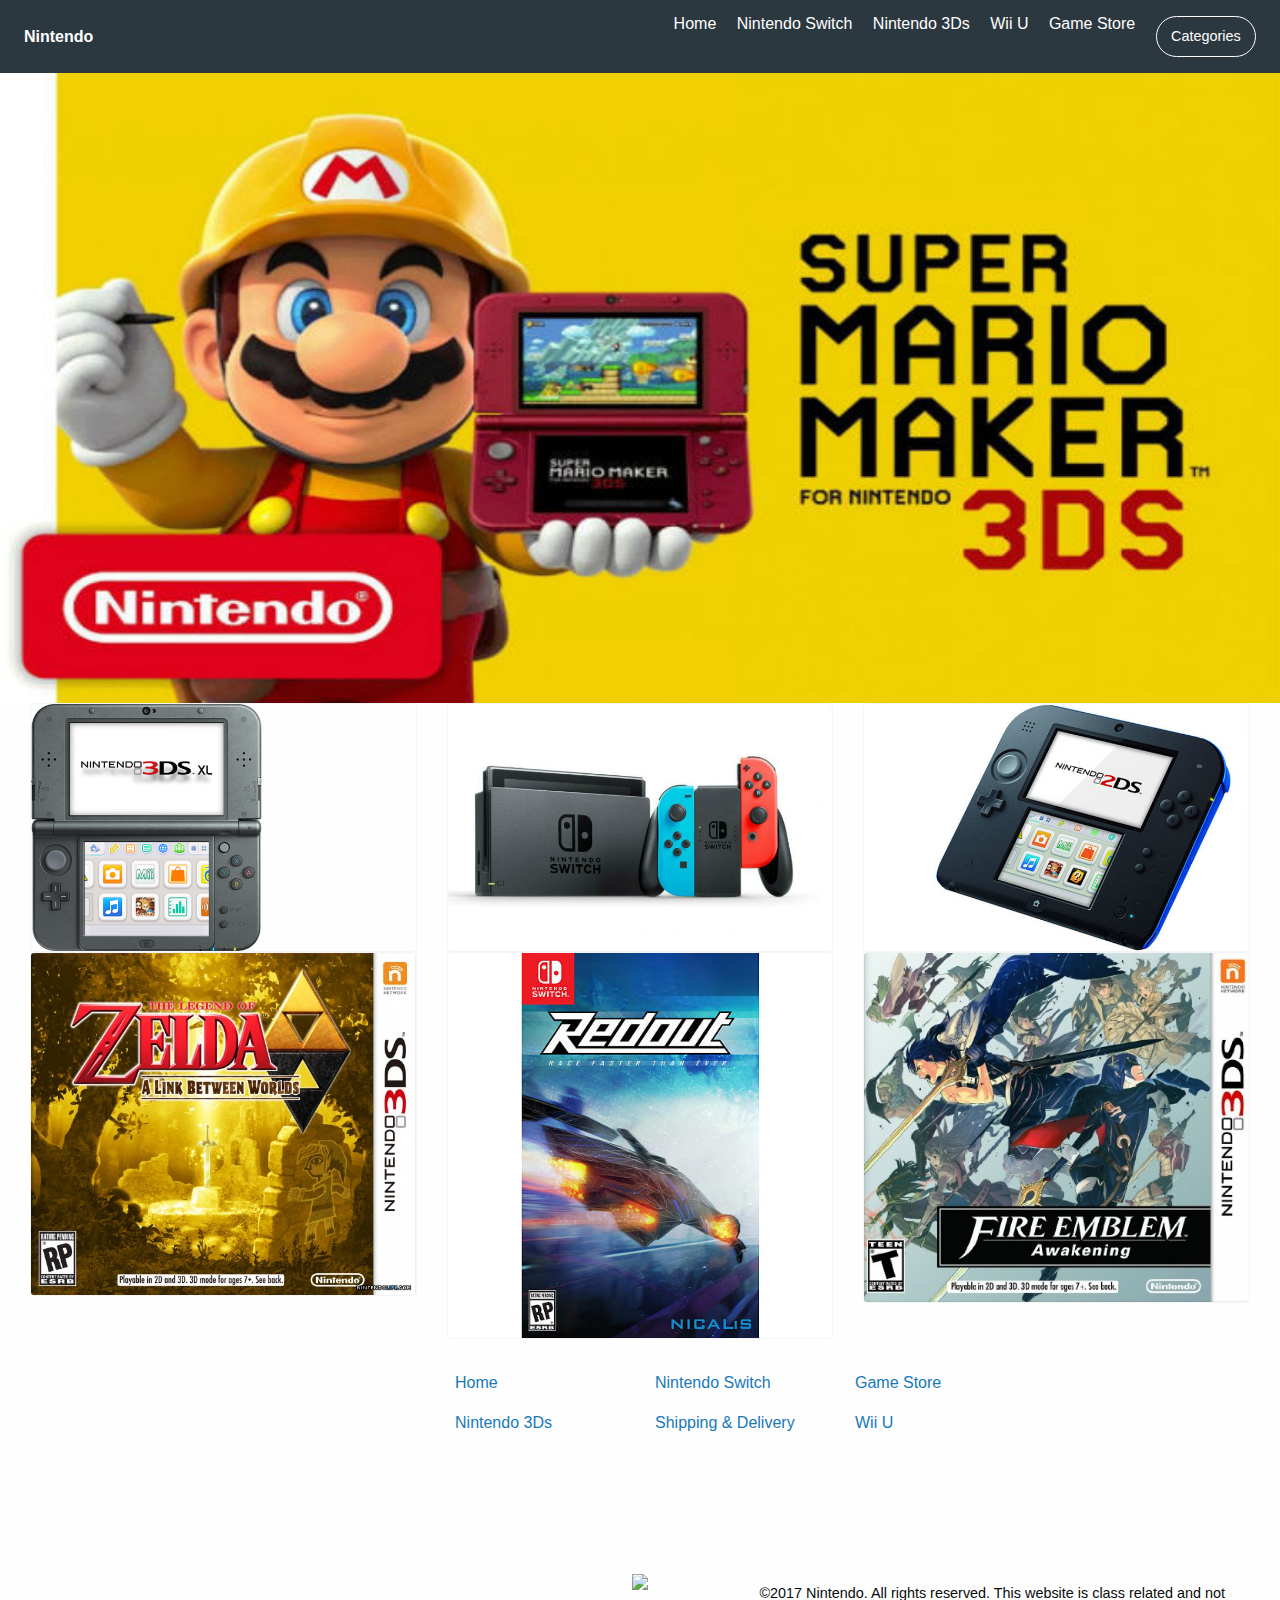
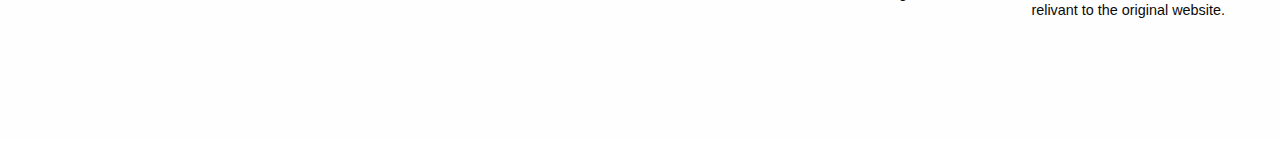
==== final project sean/g-store/index.html @ 3d9fe765 "took long" ====
<!doctype html>
<html class="no-js" lang="en" dir="ltr">
  <head>
    <meta charset="utf-8">
    <meta http-equiv="x-ua-compatible" content="ie=edge">
    <meta name="viewport" content="width=device-width, initial-scale=1.0">
    <title>Game Store</title>
    <link rel="stylesheet" href="../css/foundation.css">
    <link rel="stylesheet" href="css/app.css">
    <link rel="stylesheet" href="../css/nav.css">
    <link rel="stylesheet" href="css/hero.css">
    <link rel="stylesheet" href="css/content.css">
    <link rel="stylesheet" href="../css/footer.css">
  </head>
  <body>

    <!-- Begin Nav -->
<nav class="top-bar topbar-responsive">
  <div class="top-bar-title">
    <span data-responsive-toggle="topbar-responsive" data-hide-for="medium">
      <button class="menu-icon" type="button" data-toggle></button>
    </span>
    <a class="topbar-responsive-logo" href="#"><strong>Nintendo</strong></a>
  </div>
  <div id="topbar-responsive" class="topbar-responsive-links">
    <div class="top-bar-right">
      <ul class="menu simple vertical medium-horizontal">
        <li><a href="../index.html">Home</a></li>
        <li><a href="../n-switch/index.html">Nintendo Switch</a></li>
        <li><a href="../n-3ds/index.html">Nintendo 3Ds</a></li>
        <li><a href="../wii-u/index.html">Wii U</a></li>
        <li><a href="../g-store/index.html">Game Store</a></li>

        <li>
          <button type="button" class="button hollow topbar-responsive-button">Categories</button>
        </li>
      </ul>
    </div>
  </div>
</nav>


<!-- End Nav -->
    <!-- Begin Hero -->
    <div class="fullscreen-image-slider">
      <div class="orbit" role="region" aria-label="FullScreen Pictures" data-orbit>
        <ul class="orbit-container">
          <button class="orbit-previous">
            <span class="show-for-sr">Previous Slide</span>
            <span class="nav fa fa-chevron-left fa-3x"></span>
          </button>
          <button class="orbit-next">
            <span class="show-for-sr">Next Slide</span>
            <span class="nav fa fa-chevron-right fa-3x"></span>
          </button>
          <li class="is-active orbit-slide">
            <img class="orbit-image" src="../images\3.jpg" alt="Space">
            <figcaption class="orbit-caption">
              <h1> <br></h1>
            </figcaption>
          </li>
          <li class="orbit-slide">
            <img class="orbit-image" src="../images\2.png" alt="Space">
            <figcaption class="orbit-caption">
              <h1><br></h1>
            </figcaption>
          </li>
          <li class="orbit-slide">
            <img class="orbit-image" src="../images\4.jpg" alt="Space">
            <figcaption class="orbit-caption">
              <h1><br></h1>
            </figcaption>
          </li>
        </ul>
      </div>
    </div>
    <!-- End   Hero -->

    <!-- Begin Content -->
    <div class="column">
    <div class="small-4 columns">

      <div class="image-wrapper overlay-fade-in">

        <img src="../images\6.png" />

        <div class="image-overlay-content">
          <h2>3Ds XL</h2>
          <p class="price">$199.99</p>
          <a href="https://www.playstation.com/en-us/games/horizon-zero-dawn-ps4/" class="button">Add to Cart</a>
        </div>
      </div>

    </div>
    <div class="small-4 columns">

      <div class="image-wrapper overlay-slide-in-left">

        <img src="../images\5.jpg" />

        <div class="image-overlay-content">
          <h2>Nintendo Switch</h2>
          <p class="price">$509.99</p>
          <a href="https://www.youtube.com/watch?v=-vl3-_EofIM" class="button">Add to Cart</a>
        </div>

      </div>

    </div>
    <div class="small-4 columns">

      <div class="image-wrapper overlay-fade-in-new-background">

        <img src="../images\7.jpg" />

        <div class="image-overlay-content">
          <h2>2Ds <br></h2>
          <p class="price">$79.99</p>
          <a href="http://www.bestbuy.com/site/video-games/playstation-4-ps4/pcmcat295700050012.c?id=pcmcat295700050012" class="button">Add to Cart</a>
        </div>

      </div>

    </div>

    </div>
    <!-- End   Content -->


    <!-- Begin Content1 -->
    <div class="column">
    <div class="small-4 columns">

      <div class="image-wrapper overlay-fade-in">

        <img src="../images\8.jpg" />

        <div class="image-overlay-content">
          <h2>Zelda A Link Between Worlds</h2>
          <p class="price">$49.99</p>
          <a href="https://www.playstation.com/en-us/games/horizon-zero-dawn-ps4/" class="button">Add to Cart</a>
        </div>
      </div>

    </div>
    <div class="small-4 columns">

      <div class="image-wrapper overlay-slide-in-left">

        <img src="../images\9.jpg" />

        <div class="image-overlay-content">
          <h2>Redout</h2>
          <p class="price">$39.99</p>
          <a href="https://www.youtube.com/watch?v=-vl3-_EofIM" class="button">Add to Cart</a>
        </div>

      </div>

    </div>
    <div class="small-4 columns">

      <div class="image-wrapper overlay-fade-in-new-background">

        <img src="../images\10.jpg" />

        <div class="image-overlay-content">
          <h2>Fire Emblem Awaken<br></h2>
          <p class="price">$49.99</p>
          <a href="http://www.bestbuy.com/site/video-games/playstation-4-ps4/pcmcat295700050012.c?id=pcmcat295700050012" class="button">Add to Cart</a>
        </div>

      </div>

    </div>

    </div>
    <!-- End   Content1 -->


    <!-- Begin Footer -->
    <div class="ecommerce-footer">
     <div class="ecommerce-footer-links row">
       <div class="small-12 medium-12 large-6 columns">
         <div class="row ecommerce-footer-links-block">
           <div class="small-4 medium-4 large-4 columns">
             <h5></h5>
             <ul class="menu vertical">
               <li><a href="#"></a></li>
               <li><a href="#"></a></li>
               <li><a href="#"></a></li>
               <li><a href="#"></a></li>
               <li><a href="#"></a></li>
             </ul>
           </div>
           <div class="small-4 medium-4 large-4 columns more-categories">
             <ul class="menu vertical">
               <li><a href="#"></a></li>
               <li><a href="#"></a></li>
               <li><a href="#"></a></li>
               <li><a href="#"></a></li>
               <li><a href="#"></a></li>
             </ul>
           </div>
           <div class="small-4 medium-4 large-4 columns">
             <h5></h5>
             <ul class="menu vertical">
               <li><a href="#"></a></li>
                <li><a href="../index.html">Home</a></li>
               <li><a href="../n-3ds/index.html">  Nintendo 3Ds</a></li>

             </ul>
           </div>
         </div>

       </div>
       <div class="small-12 medium-12 large-6 columns">
        <div class="row">
          <div class="small-4 medium-4 large-4 columns">
           <h5></h5>
           <ul class="menu vertical">
             <li><a href="#"></a></li>
             <li><a href="../n-switch/index.html">Nintendo Switch</a></li>
             <li><a href="#">Shipping &amp; Delivery</a></li>
             <li><a href="#"></a></li>
           </ul>
         </div>
         <div class="small-4 medium-4 large-4 columns">
           <h5></h5>
           <ul class="menu vertical">
              <li><a href="#"></a></li>
             <li><a href="../g-store/index.html">Game Store</a></li>
                  <li><a href="wii-u/index.html">Wii U</a></li>

           </ul>
         </div>
         <div class="small-4 medium-4 large-4 columns">
           <h5></h5>
           <ul class="menu vertical">
             <li><a href="#"></a></li>




           </ul>
         </div>
        </div>
       </div>
     </div>
     <div class="ecommerce-footer-bottom-bar row">
       <div class="small-12 medium-5 columns">
         <ul class="bottom-links">
           <li><a href="#"></a></li>
           <li><a href="#"> </a></li>
         </ul>
       </div>
       <div class="small-12 medium-2 columns ecommerce-footer-logomark">
         <img src="images\11.jpg"/>
       </div>
       <div class="small-12 medium-5 columns">
         <div class="bottom-copyright">
           <span>©2017 Nintendo. All rights reserved. This website is class related and not relivant to the original website. </span>
         </div>
       </div>
     </div>
   </div>



    <!-- End Footer -->

    <script src="../js/vendor/jquery.js"></script>
    <script src="../js/vendor/what-input.js"></script>
    <script src="../js/vendor/foundation.js"></script>
    <script src="../js/app.js"></script>
  </body>
</html>
---- final project sean/css/nav.css ----
.topbar-responsive {
  background: #2c3840;
  padding: 1rem 1.5rem;
}

.topbar-responsive .topbar-responsive-logo {
  color: #fefefe;
  vertical-align: middle;
}

.topbar-responsive .menu {
  background: #2c3840;
}

.topbar-responsive .menu li:last-of-type {
  margin-right: 0;
}

.topbar-responsive .menu a {
  color: #fefefe;
  transition: color 0.15s ease-in;
}

.topbar-responsive .menu a:hover {
  color: #c6d1d8;
}

@media screen and (max-width: 39.9375em) {
  .topbar-responsive .menu a {
    padding: 0.875rem 0;
  }
}

.topbar-responsive .menu .topbar-responsive-button {
  color: #fefefe;
  border-color: #fefefe;
  border-radius: 5000px;
  transition: color 0.15s ease-in, border-color 0.15s ease-in;
}

.topbar-responsive .menu .topbar-responsive-button:hover {
  color: #c6d1d8;
  border-color: #c6d1d8;
}

@media screen and (max-width: 39.9375em) {
  .topbar-responsive .menu .topbar-responsive-button {
    width: 100%;
    margin: 0.875rem 0;
  }
}

@media screen and (max-width: 39.9375em) {
  .topbar-responsive {
    padding: 0.75rem;
  }
  .topbar-responsive .top-bar-title {
    position: relative;
    width: 100%;
  }
  .topbar-responsive .top-bar-title span {
    position: absolute;
    right: 0;
    border: 1px solid #fefefe;
    border-radius: 5px;
    padding: 0.25rem 0.45rem;
    top: 50%;
    -webkit-transform: translateY(-50%);
    -ms-transform: translateY(-50%);
    transform: translateY(-50%);
  }
  .topbar-responsive .top-bar-title span .menu-icon {
    margin-bottom: 4px;
  }
}

@-webkit-keyframes fadeIn {
  from {
    opacity: 0;
  }
  to {
    opacity: 1;
  }
}

@keyframes fadeIn {
  from {
    opacity: 0;
  }
  to {
    opacity: 1;
  }
}

@-webkit-keyframes slideDown {
  0% {
    -webkit-transform: translateY(-100%);
    transform: translateY(-100%);
  }
  100% {
    -webkit-transform: translateY(0%);
    transform: translateY(0%);
  }
}

@keyframes slideDown {
  0% {
    -webkit-transform: translateY(-100%);
    transform: translateY(-100%);
  }
  100% {
    -webkit-transform: translateY(0%);
    transform: translateY(0%);
  }
}

@media screen and (max-width: 39.9375em) {
  .topbar-responsive-links {
    -webkit-animation-fill-mode: both;
    animation-fill-mode: both;
    -webkit-animation-duration: 0.5s;
    animation-duration: 0.5s;
    width: 100%;
    -webkit-animation: fadeIn 1s ease-in;
    animation: fadeIn 1s ease-in;
  }
}
---- final project sean/g-store/css/hero.css ----
.fullscreen-image-slider .orbit-image {
  width: 800%;
  height: 70vh;
}

.fullscreen-image-slider .orbit-caption {
  bottom: 50%;
  -webkit-transform: translateY(50%);
      -ms-transform: translateY(50%);
          transform: translateY(50%);
  background: none;
  text-align: center;
  color: white;
  font-weight: bold;
}
---- final project sean/g-store/css/content.css ----
.image-wrapper {
  width: 100%;
  height: 100%;
  border: 1px solid rgba(0, 0, 0, 0.04);
  overflow: hidden;
  position: relative;
  text-align: center;
  border-radius: 4px; }

  .image-overlay-content {
    width: 100%;
    height: 100%;
    position: absolute;
    overflow: hidden;
    top: 0;
    left: 0; }

    .overlay-fade-in p {
      letter-spacing: 0.15em;
      color: #f4f4f4;
      font-size: 28px;
      opacity: 0;
      transition: all 0.2s linear; }
      .overlay-fade-in img {
        transition: all 0.2s linear; }
        .overlay-fade-in .image-overlay-content {
          opacity: 0;
          background-color: rgba(0, 0, 0, 0.4);
          transition: all 0.4s ease-in-out; }
          .overlay-fade-in h2 {
            color: #f2f2f2;
            font-size: 1.8rem;
            margin-top: 40%;
            opacity: 0;
            transition: all 0.2s ease-in-out;
            background: rgba(0, 0, 0, 0.7); }
            .overlay-fade-in .button {
              display: inline-block;
              text-decoration: none;
              padding: 7px 14px;
              background: #FFF;
              color: #222;
              text-transform: uppercase;
              box-shadow: 0 0 1px #000;
              position: relative;
              border: 1px solid #999;
              opacity: 0;
              transition: all 0.2s ease-in-out; }
              .overlay-fade-in .button:hover {
                box-shadow: 0 0 5px #000; }
                .overlay-fade-in:hover img {
                  transform: scale(1.2); }
                  .overlay-fade-in:hover .image-overlay-content {
                    opacity: 1; }
                    .overlay-fade-in:hover h2, .overlay-fade-in p, .overlay-fade-in .button {
                      opacity: 1; }
                      .overlay-fade-in:hover p {
                        transition-delay: 0.1s; }
                        .overlay-fade-in:hover .button {
                          transition-delay: 0.2s; }

                          .overlay-slide-in-left img {
                            transition: all 0.3s ease-in-out; }
                            .overlay-slide-in-left .image-overlay-content {
                              background-image: url();
                              background-color: rgba(0, 0, 0, 0.3);
                              transform: translateX(-110%);
                              opacity: 1;
                              transition: all 0.4s ease-in-out;
                              box-shadow: 0 0 7px #ccc; }
                              .overlay-slide-in-left h2 {
                                font-size: 1.8rem;
                                background: rgba(255, 255, 255, 0.7);
                                margin-top: 40%;
                                color: #000;
                                box-shadow: 0px 1px 1px rgba(0, 0, 0, 0.1); }
                                .overlay-slide-in-left p {
                                  opacity: 0;
                                  color: #333;
                                  transition: all 0.2s linear; }
                                  .overlay-slide-in-left .button {
                                    display: inline-block;
                                    text-decoration: none;
                                    padding: 7px 14px;
                                    background: #000;
                                    color: #fff;
                                    text-transform: uppercase;
                                    box-shadow: 0 0 1px #000;
                                    position: relative;
                                    border-radius: 7px; }
                                    .overlay-slide-in-left .button:hover {
                                      background-color: #444; }
                                      .overlay-slide-in-left:hover .image-overlay-content {
                                        transform: translateX(0px); }
                                        .overlay-slide-in-left:hover img {
                                          transform: translateX(80%);
                                          transition-delay: 0.1s; }
                                          .overlay-slide-in-left:hover p {
                                            opacity: 1;
                                            transition-delay: 0.4s; }

                                            .overlay-fade-in-new-background .button {
                                              display: inline-block;
                                              text-decoration: none;
                                              padding: 7px 14px;
                                              background: #000;
                                              color: white;
                                              text-transform: uppercase;
                                              border-radius: 5px;
                                              box-shadow: 0 0 1px #000;
                                              position: relative;
                                              opacity: 0;
                                              transition: all 0.2s ease-in-out; }
                                              .overlay-fade-in-new-background .button:hover {
                                                box-shadow: 0 0 5px #fff;
                                                background-color: #222; }
                                                .overlay-fade-in-new-background p {
                                                  font-size: 28px; }
                                                  .overlay-fade-in-new-background .image-overlay-content {
                                                    opacity: 0;
                                                    background-image: url();
                                                    background-color: rgba(255, 255, 255, 0.5);
                                                    transition: all 0.4s ease-in-out; }
                                                    .overlay-fade-in-new-background h2 {
                                                      color: white;
                                                      font-size: 1.6rem;
                                                      margin-top: 30%;
                                                      opacity: 0;
                                                      transition: all 0.2s ease-in-out; }
                                                      .overlay-fade-in-new-background p {
                                                        opacity: 0;
                                                        transition: all 0.2s linear; }
                                                        .overlay-fade-in-new-background img {
                                                          transition: all 0.2s ease-in-out; }
                                                          .overlay-fade-in-new-background:hover img {
                                                            filter: url("data:image/svg+xml;utf8,<svg xmlns='http://www.w3.org/2000/svg'><filter id='grayscale'><feColorMatrix type='matrix' values='0.3333 0.3333 0.3333 0 0 0.3333 0.3333 0.3333 0 0 0.3333 0.3333 0.3333 0 0 0 0 0 1 0'/></filter></svg>#grayscale");
                                                            filter: gray;
                                                            -webkit-filter: grayscale(100%);
                                                            transform: scale(1.5); }
                                                            .overlay-fade-in-new-background:hover .image-overlay-content {
                                                              opacity: 1; }
                                                              .overlay-fade-in-new-background:hover h2, .overlay-fade-in-new-background p, .overlay-fade-in-new-background .button {
                                                                opacity: 1; }
                                                                .overlay-fade-in-new-background:hover p {
                                                                  transition-delay: 0.1s; }
                                                                  .overlay-fade-in-new-background:hover .button {
                                                                    transition-delay: 0.2s; }
---- final project sean/css/footer.css ----
.ecommerce-footer {
  background-color: $white;
  padding: 70px 20px 40px 20px;
}

.ecommerce-footer-links {

  h5 {
    color: $black;
    font-size: 1.2rem;
    font-weight: 600;
  }

  .menu > li > a {
    line-height: 1.5em;
    padding: 0.5rem 0rem;
  }

  a {
    color: lighten($black, 40%);
    font-size: 1rem;
    transition: all 0.5s ease;
  }

  a:hover {
    color: $black;
    transition: all 0.5s ease;
  }

  .more-categories {
    margin-top: auto: 2rem;

    @include breakpoint(small down) {
      margin-top: 2rem;
    }
  }

  .ecommerce-footer-links-block {

    @include breakpoint(medium down) {
      margin-bottom: 3rem;
    }
  }
}

.ecommerce-footer-bottom-bar {
  border-top: 20px solid $light-gray;
  margin-top: 80px;
  padding-bottom: 80px;
  padding-top: 30px;

  .menu > li > a {
    line-height: 1.2em;
    padding: 10px 0;
  }

  a {
    color: $dark-gray;
    font-size: 0.9rem;
    transition: all 0.5s ease;
  }

  a:hover {
    color: $black;
    transition: all 0.5s ease;
  }

  ul {
    @include breakpoint(small down) {
      text-align: center;
    }
  }

  li {
    display: inline;
  }

  .bottom-links {
    margin-top: 0.65rem;
    margin-left: 0;
  }

  .bottom-links li {
    padding-right: 2rem;

    @include breakpoint(small down) {
      text-align: center;
    }
  }

  .ecommerce-footer-logomark {
    text-align: center;

    @include breakpoint(small down) {
      padding-top: 1rem;
      margin-bottom: 1rem;
    }
  }

  .bottom-copyright {
    color: $dark-gray;
    font-size: 0.9rem;
    line-height: 1.2em;
    padding-top: 1rem;
    text-align: right;

    @include breakpoint(small down) {
      text-align: center;
    }
  }
}
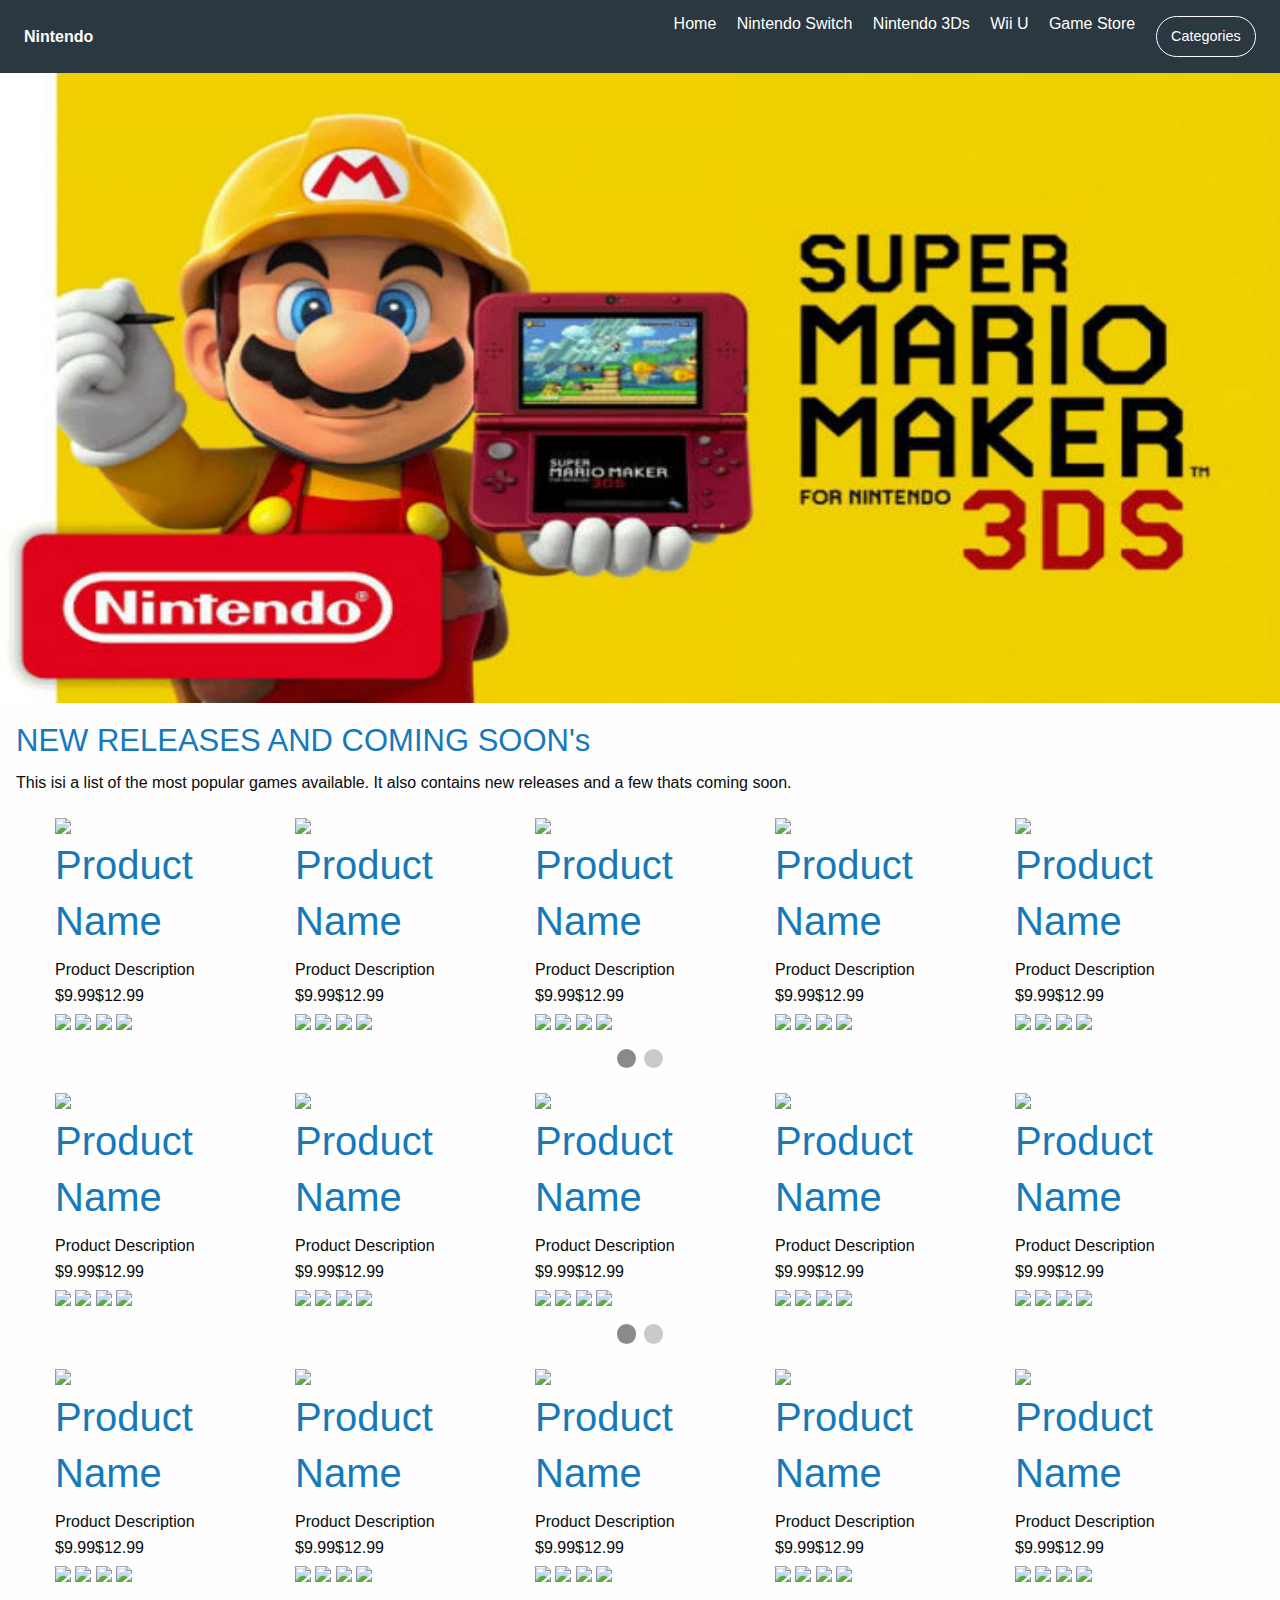
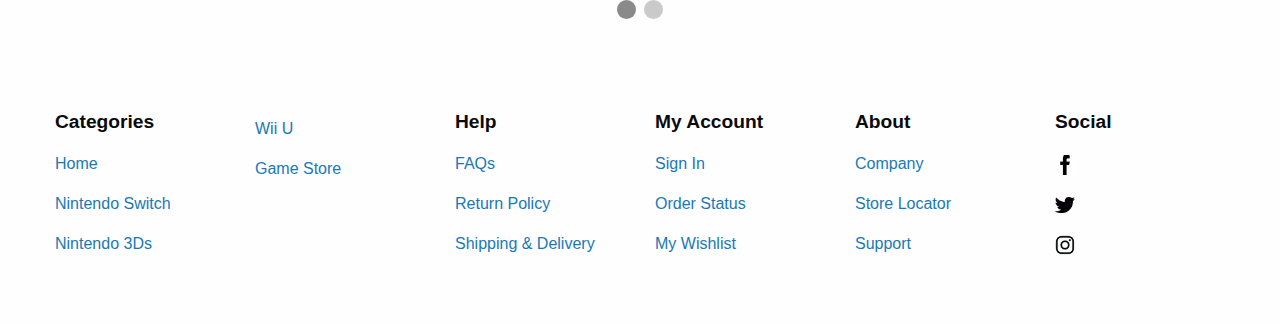
==== commit 8416c632: "took extra long" ====
--- a/final project sean/g-store/index.html
+++ b/final project sean/g-store/index.html
@@ -4,7 +4,7 @@
     <meta charset="utf-8">
     <meta http-equiv="x-ua-compatible" content="ie=edge">
     <meta name="viewport" content="width=device-width, initial-scale=1.0">
-    <title>Game Store</title>
+    <title>Wii U</title>
     <link rel="stylesheet" href="../css/foundation.css">
     <link rel="stylesheet" href="css/app.css">
     <link rel="stylesheet" href="../css/nav.css">
@@ -76,198 +76,644 @@
     </div>
     <!-- End   Hero -->
 
+  </div>
+   <div class="card-section">
+     <a href="#"><h3 class="card-product-name">NEW RELEASES AND COMING SOON's</h3></a>
+     <h5 class="card-product-price"></h5>
+     <p class="card-product-description">This isi a list of the most popular games available. It also contains new releases and a few thats coming soon. </p>
+   </div>
+
+
+
+<!-- Begin Content0 -->
+   <div class="ecommerce-product-slider orbit" role="region" aria-label="Favorite Space Pictures" data-orbit>
+     <ul class="orbit-container">
+       <button class="orbit-previous"><span class="show-for-sr">Previous Slide</span>&#9664;&#xFE0E;</button>
+       <button class="orbit-next"><span class="show-for-sr">Next Slide</span>&#9654;&#xFE0E;</button>
+       <li class="is-active orbit-slide">
+         <div class="row small-up-2 medium-up-4 large-up-5 align-center">
+           <div class="column">
+             <div class="product-card">
+               <div class="product-card-thumbnail">
+                 <a href="https://www.playstation.com/en-us/games/horizon-zero-dawn-ps4/"><img src="images\44.jpg"/></a>
+               </div>
+               <h2 class="product-card-title"><a href="#">Product Name</a></h2>
+               <span class="product-card-desc">Product Description</span>
+               <span class="product-card-price">$9.99</span><span class="product-card-sale">$12.99</span>
+               <div class="product-card-colors">
+                 <button href="#" class="product-card-color-option"><img src="http://placehold.it/30x30"/></button>
+                 <button href="#" class="product-card-color-option"><img src="http://placehold.it/30x30"/></button>
+                 <button href="#" class="product-card-color-option"><img src="http://placehold.it/30x30"/></button>
+                 <button href="#" class="product-card-color-option"><img src="http://placehold.it/30x30"/></button>
+               </div>
+             </div>
+           </div>
+           <div class="column">
+             <div class="product-card">
+               <div class="product-card-thumbnail">
+                 <a href="#"><img src="images\45.jpg"/></a>
+               </div>
+               <h2 class="product-card-title"><a href="#">Product Name</a></h2>
+               <span class="product-card-desc">Product Description</span>
+               <span class="product-card-price">$9.99</span><span class="product-card-sale">$12.99</span>
+               <div class="product-card-colors">
+                 <button href="#" class="product-card-color-option"><img src="http://placehold.it/30x30"/></button>
+                 <button href="#" class="product-card-color-option"><img src="http://placehold.it/30x30"/></button>
+                 <button href="#" class="product-card-color-option"><img src="http://placehold.it/30x30"/></button>
+                 <button href="#" class="product-card-color-option"><img src="http://placehold.it/30x30"/></button>
+               </div>
+             </div>
+           </div>
+           <div class="column hide-for-small-only">
+             <div class="product-card">
+               <div class="product-card-thumbnail">
+                 <a href="#"><img src="images\46.jpg"/></a>
+               </div>
+               <h2 class="product-card-title"><a href="#">Product Name</a></h2>
+               <span class="product-card-desc">Product Description</span>
+               <span class="product-card-price">$9.99</span><span class="product-card-sale">$12.99</span>
+               <div class="product-card-colors">
+                 <button href="#" class="product-card-color-option"><img src="http://placehold.it/30x30"/></button>
+                 <button href="#" class="product-card-color-option"><img src="http://placehold.it/30x30"/></button>
+                 <button href="#" class="product-card-color-option"><img src="http://placehold.it/30x30"/></button>
+                 <button href="#" class="product-card-color-option"><img src="http://placehold.it/30x30"/></button>
+               </div>
+             </div>
+           </div>
+           <div class="column show-for-large">
+             <div class="product-card">
+               <div class="product-card-thumbnail">
+                 <a href="#"><img src="images\47.jpg"/></a>
+               </div>
+               <h2 class="product-card-title"><a href="#">Product Name</a></h2>
+               <span class="product-card-desc">Product Description</span>
+               <span class="product-card-price">$9.99</span><span class="product-card-sale">$12.99</span>
+               <div class="product-card-colors">
+                 <button href="#" class="product-card-color-option"><img src="http://placehold.it/30x30"/></button>
+                 <button href="#" class="product-card-color-option"><img src="http://placehold.it/30x30"/></button>
+                 <button href="#" class="product-card-color-option"><img src="http://placehold.it/30x30"/></button>
+                 <button href="#" class="product-card-color-option"><img src="http://placehold.it/30x30"/></button>
+               </div>
+             </div>
+           </div>
+           <div class="column show-for-large">
+             <div class="product-card">
+               <div class="product-card-thumbnail">
+                 <a href="#"><img src="images\48.jpg"/></a>
+               </div>
+               <h2 class="product-card-title"><a href="#">Product Name</a></h2>
+               <span class="product-card-desc">Product Description</span>
+               <span class="product-card-price">$9.99</span><span class="product-card-sale">$12.99</span>
+               <div class="product-card-colors">
+                 <button href="#" class="product-card-color-option"><img src="http://placehold.it/30x30"/></button>
+                 <button href="#" class="product-card-color-option"><img src="http://placehold.it/30x30"/></button>
+                 <button href="#" class="product-card-color-option"><img src="http://placehold.it/30x30"/></button>
+                 <button href="#" class="product-card-color-option"><img src="http://placehold.it/30x30"/></button>
+               </div>
+             </div>
+           </div>
+         </div>
+       </li>
+       <li class="is-active orbit-slide">
+         <div class="row small-up-2 medium-up-4 large-up-5 align-center">
+           <div class="column">
+             <div class="product-card">
+               <div class="product-card-thumbnail">
+                 <a href="#"><img src="images\49.jpg"/></a>
+               </div>
+               <h2 class="product-card-title"><a href="#">Product Name</a></h2>
+               <span class="product-card-desc">Product Description</span>
+               <span class="product-card-price">$9.99</span><span class="product-card-sale">$12.99</span>
+               <div class="product-card-colors">
+                 <button href="#" class="product-card-color-option"><img src="http://placehold.it/30x30"/></button>
+                 <button href="#" class="product-card-color-option"><img src="http://placehold.it/30x30"/></button>
+                 <button href="#" class="product-card-color-option"><img src="http://placehold.it/30x30"/></button>
+                 <button href="#" class="product-card-color-option"><img src="http://placehold.it/30x30"/></button>
+               </div>
+             </div>
+           </div>
+           <div class="column">
+             <div class="product-card">
+               <div class="product-card-thumbnail">
+                 <a href="#"><img src="images\50.jpg"/></a>
+               </div>
+               <h2 class="product-card-title"><a href="#">Product Name</a></h2>
+               <span class="product-card-desc">Product Description</span>
+               <span class="product-card-price">$9.99</span><span class="product-card-sale">$12.99</span>
+               <div class="product-card-colors">
+                 <button href="#" class="product-card-color-option"><img src="http://placehold.it/30x30"/></button>
+                 <button href="#" class="product-card-color-option"><img src="http://placehold.it/30x30"/></button>
+                 <button href="#" class="product-card-color-option"><img src="http://placehold.it/30x30"/></button>
+                 <button href="#" class="product-card-color-option"><img src="http://placehold.it/30x30"/></button>
+               </div>
+             </div>
+           </div>
+           <div class="column hide-for-small-only">
+             <div class="product-card">
+               <div class="product-card-thumbnail">
+                 <a href="#"><img src="images\51.jpg"/></a>
+               </div>
+               <h2 class="product-card-title"><a href="#">Product Name</a></h2>
+               <span class="product-card-desc">Product Description</span>
+               <span class="product-card-price">$9.99</span><span class="product-card-sale">$12.99</span>
+               <div class="product-card-colors">
+                 <button href="#" class="product-card-color-option"><img src="http://placehold.it/30x30"/></button>
+                 <button href="#" class="product-card-color-option"><img src="http://placehold.it/30x30"/></button>
+                 <button href="#" class="product-card-color-option"><img src="http://placehold.it/30x30"/></button>
+                 <button href="#" class="product-card-color-option"><img src="http://placehold.it/30x30"/></button>
+               </div>
+             </div>
+           </div>
+           <div class="column show-for-large">
+             <div class="product-card">
+               <div class="product-card-thumbnail">
+                 <a href="#"><img src="images\52.png"/></a>
+               </div>
+               <h2 class="product-card-title"><a href="#">Product Name</a></h2>
+               <span class="product-card-desc">Product Description</span>
+               <span class="product-card-price">$9.99</span><span class="product-card-sale">$12.99</span>
+               <div class="product-card-colors">
+                 <button href="#" class="product-card-color-option"><img src="http://placehold.it/30x30"/></button>
+                 <button href="#" class="product-card-color-option"><img src="http://placehold.it/30x30"/></button>
+                 <button href="#" class="product-card-color-option"><img src="http://placehold.it/30x30"/></button>
+                 <button href="#" class="product-card-color-option"><img src="http://placehold.it/30x30"/></button>
+               </div>
+             </div>
+           </div>
+           <div class="column show-for-large">
+             <div class="product-card">
+               <div class="product-card-thumbnail">
+                 <a href="#"><img src="images\53.jpg"/></a>
+               </div>
+               <h2 class="product-card-title"><a href="#">Product Name</a></h2>
+               <span class="product-card-desc">Product Description</span>
+               <span class="product-card-price">$9.99</span><span class="product-card-sale">$12.99</span>
+               <div class="product-card-colors">
+                 <button href="#" class="product-card-color-option"><img src="http://placehold.it/30x30"/></button>
+                 <button href="#" class="product-card-color-option"><img src="http://placehold.it/30x30"/></button>
+                 <button href="#" class="product-card-color-option"><img src="http://placehold.it/30x30"/></button>
+                 <button href="#" class="product-card-color-option"><img src="http://placehold.it/30x30"/></button>
+               </div>
+             </div>
+           </div>
+         </div>
+       </li>
+    </ul>
+     <nav class="orbit-bullets">
+       <button class="is-active" data-slide="0"><span class="show-for-sr">First slide details.</span><span class="show-for-sr">Current Slide</span></button>
+       <button data-slide="1"><span class="show-for-sr">Second slide details.</span></button>
+     </nav>
+   </div>
+   <!-- End Content0 -->
+
+
+
     <!-- Begin Content -->
-    <div class="column">
-    <div class="small-4 columns">
-
-      <div class="image-wrapper overlay-fade-in">
-
-        <img src="../images\6.png" />
-
-        <div class="image-overlay-content">
-          <h2>3Ds XL</h2>
-          <p class="price">$199.99</p>
-          <a href="https://www.playstation.com/en-us/games/horizon-zero-dawn-ps4/" class="button">Add to Cart</a>
+    <div class="ecommerce-product-slider orbit" role="region" aria-label="Favorite Space Pictures" data-orbit>
+      <ul class="orbit-container">
+        <button class="orbit-previous"><span class="show-for-sr">Previous Slide</span>&#9664;&#xFE0E;</button>
+        <button class="orbit-next"><span class="show-for-sr">Next Slide</span>&#9654;&#xFE0E;</button>
+        <li class="is-active orbit-slide">
+          <div class="row small-up-2 medium-up-4 large-up-5 align-center">
+            <div class="column">
+              <div class="product-card">
+                <div class="product-card-thumbnail">
+                  <a href="#"><img src="http://placehold.it/180x180"/></a>
+                </div>
+                <h2 class="product-card-title"><a href="#">Product Name</a></h2>
+                <span class="product-card-desc">Product Description</span>
+                <span class="product-card-price">$9.99</span><span class="product-card-sale">$12.99</span>
+                <div class="product-card-colors">
+                  <button href="#" class="product-card-color-option"><img src="http://placehold.it/30x30"/></button>
+                  <button href="#" class="product-card-color-option"><img src="http://placehold.it/30x30"/></button>
+                  <button href="#" class="product-card-color-option"><img src="http://placehold.it/30x30"/></button>
+                  <button href="#" class="product-card-color-option"><img src="http://placehold.it/30x30"/></button>
+                </div>
+              </div>
+            </div>
+            <div class="column">
+              <div class="product-card">
+                <div class="product-card-thumbnail">
+                  <a href="#"><img src="http://placehold.it/180x180"/></a>
+                </div>
+                <h2 class="product-card-title"><a href="#">Product Name</a></h2>
+                <span class="product-card-desc">Product Description</span>
+                <span class="product-card-price">$9.99</span><span class="product-card-sale">$12.99</span>
+                <div class="product-card-colors">
+                  <button href="#" class="product-card-color-option"><img src="http://placehold.it/30x30"/></button>
+                  <button href="#" class="product-card-color-option"><img src="http://placehold.it/30x30"/></button>
+                  <button href="#" class="product-card-color-option"><img src="http://placehold.it/30x30"/></button>
+                  <button href="#" class="product-card-color-option"><img src="http://placehold.it/30x30"/></button>
+                </div>
+              </div>
+            </div>
+            <div class="column hide-for-small-only">
+              <div class="product-card">
+                <div class="product-card-thumbnail">
+                  <a href="#"><img src="http://placehold.it/180x180"/></a>
+                </div>
+                <h2 class="product-card-title"><a href="#">Product Name</a></h2>
+                <span class="product-card-desc">Product Description</span>
+                <span class="product-card-price">$9.99</span><span class="product-card-sale">$12.99</span>
+                <div class="product-card-colors">
+                  <button href="#" class="product-card-color-option"><img src="http://placehold.it/30x30"/></button>
+                  <button href="#" class="product-card-color-option"><img src="http://placehold.it/30x30"/></button>
+                  <button href="#" class="product-card-color-option"><img src="http://placehold.it/30x30"/></button>
+                  <button href="#" class="product-card-color-option"><img src="http://placehold.it/30x30"/></button>
+                </div>
+              </div>
+            </div>
+            <div class="column show-for-large">
+              <div class="product-card">
+                <div class="product-card-thumbnail">
+                  <a href="#"><img src="http://placehold.it/180x180"/></a>
+                </div>
+                <h2 class="product-card-title"><a href="#">Product Name</a></h2>
+                <span class="product-card-desc">Product Description</span>
+                <span class="product-card-price">$9.99</span><span class="product-card-sale">$12.99</span>
+                <div class="product-card-colors">
+                  <button href="#" class="product-card-color-option"><img src="http://placehold.it/30x30"/></button>
+                  <button href="#" class="product-card-color-option"><img src="http://placehold.it/30x30"/></button>
+                  <button href="#" class="product-card-color-option"><img src="http://placehold.it/30x30"/></button>
+                  <button href="#" class="product-card-color-option"><img src="http://placehold.it/30x30"/></button>
+                </div>
+              </div>
+            </div>
+            <div class="column show-for-large">
+              <div class="product-card">
+                <div class="product-card-thumbnail">
+                  <a href="#"><img src="http://placehold.it/180x180"/></a>
+                </div>
+                <h2 class="product-card-title"><a href="#">Product Name</a></h2>
+                <span class="product-card-desc">Product Description</span>
+                <span class="product-card-price">$9.99</span><span class="product-card-sale">$12.99</span>
+                <div class="product-card-colors">
+                  <button href="#" class="product-card-color-option"><img src="http://placehold.it/30x30"/></button>
+                  <button href="#" class="product-card-color-option"><img src="http://placehold.it/30x30"/></button>
+                  <button href="#" class="product-card-color-option"><img src="http://placehold.it/30x30"/></button>
+                  <button href="#" class="product-card-color-option"><img src="http://placehold.it/30x30"/></button>
+                </div>
+              </div>
+            </div>
+          </div>
+        </li>
+        <li class="is-active orbit-slide">
+          <div class="row small-up-2 medium-up-4 large-up-5 align-center">
+            <div class="column">
+              <div class="product-card">
+                <div class="product-card-thumbnail">
+                  <a href="#"><img src="http://placehold.it/180x180"/></a>
+                </div>
+                <h2 class="product-card-title"><a href="#">Product Name</a></h2>
+                <span class="product-card-desc">Product Description</span>
+                <span class="product-card-price">$9.99</span><span class="product-card-sale">$12.99</span>
+                <div class="product-card-colors">
+                  <button href="#" class="product-card-color-option"><img src="http://placehold.it/30x30"/></button>
+                  <button href="#" class="product-card-color-option"><img src="http://placehold.it/30x30"/></button>
+                  <button href="#" class="product-card-color-option"><img src="http://placehold.it/30x30"/></button>
+                  <button href="#" class="product-card-color-option"><img src="http://placehold.it/30x30"/></button>
+                </div>
+              </div>
+            </div>
+            <div class="column">
+              <div class="product-card">
+                <div class="product-card-thumbnail">
+                  <a href="#"><img src="http://placehold.it/180x180"/></a>
+                </div>
+                <h2 class="product-card-title"><a href="#">Product Name</a></h2>
+                <span class="product-card-desc">Product Description</span>
+                <span class="product-card-price">$9.99</span><span class="product-card-sale">$12.99</span>
+                <div class="product-card-colors">
+                  <button href="#" class="product-card-color-option"><img src="http://placehold.it/30x30"/></button>
+                  <button href="#" class="product-card-color-option"><img src="http://placehold.it/30x30"/></button>
+                  <button href="#" class="product-card-color-option"><img src="http://placehold.it/30x30"/></button>
+                  <button href="#" class="product-card-color-option"><img src="http://placehold.it/30x30"/></button>
+                </div>
+              </div>
+            </div>
+            <div class="column hide-for-small-only">
+              <div class="product-card">
+                <div class="product-card-thumbnail">
+                  <a href="#"><img src="http://placehold.it/180x180"/></a>
+                </div>
+                <h2 class="product-card-title"><a href="#">Product Name</a></h2>
+                <span class="product-card-desc">Product Description</span>
+                <span class="product-card-price">$9.99</span><span class="product-card-sale">$12.99</span>
+                <div class="product-card-colors">
+                  <button href="#" class="product-card-color-option"><img src="http://placehold.it/30x30"/></button>
+                  <button href="#" class="product-card-color-option"><img src="http://placehold.it/30x30"/></button>
+                  <button href="#" class="product-card-color-option"><img src="http://placehold.it/30x30"/></button>
+                  <button href="#" class="product-card-color-option"><img src="http://placehold.it/30x30"/></button>
+                </div>
+              </div>
+            </div>
+            <div class="column show-for-large">
+              <div class="product-card">
+                <div class="product-card-thumbnail">
+                  <a href="#"><img src="http://placehold.it/180x180"/></a>
+                </div>
+                <h2 class="product-card-title"><a href="#">Product Name</a></h2>
+                <span class="product-card-desc">Product Description</span>
+                <span class="product-card-price">$9.99</span><span class="product-card-sale">$12.99</span>
+                <div class="product-card-colors">
+                  <button href="#" class="product-card-color-option"><img src="http://placehold.it/30x30"/></button>
+                  <button href="#" class="product-card-color-option"><img src="http://placehold.it/30x30"/></button>
+                  <button href="#" class="product-card-color-option"><img src="http://placehold.it/30x30"/></button>
+                  <button href="#" class="product-card-color-option"><img src="http://placehold.it/30x30"/></button>
+                </div>
+              </div>
+            </div>
+            <div class="column show-for-large">
+              <div class="product-card">
+                <div class="product-card-thumbnail">
+                  <a href="#"><img src="http://placehold.it/180x180"/></a>
+                </div>
+                <h2 class="product-card-title"><a href="#">Product Name</a></h2>
+                <span class="product-card-desc">Product Description</span>
+                <span class="product-card-price">$9.99</span><span class="product-card-sale">$12.99</span>
+                <div class="product-card-colors">
+                  <button href="#" class="product-card-color-option"><img src="http://placehold.it/30x30"/></button>
+                  <button href="#" class="product-card-color-option"><img src="http://placehold.it/30x30"/></button>
+                  <button href="#" class="product-card-color-option"><img src="http://placehold.it/30x30"/></button>
+                  <button href="#" class="product-card-color-option"><img src="http://placehold.it/30x30"/></button>
+                </div>
+              </div>
+            </div>
+          </div>
+        </li>
+     </ul>
+      <nav class="orbit-bullets">
+        <button class="is-active" data-slide="0"><span class="show-for-sr">First slide details.</span><span class="show-for-sr">Current Slide</span></button>
+        <button data-slide="1"><span class="show-for-sr">Second slide details.</span></button>
+      </nav>
+    </div>
+    <!-- End   Content -->
+
+
+
+    <!-- Begin Content1 -->
+    <div class="ecommerce-product-slider orbit" role="region" aria-label="Favorite Space Pictures" data-orbit>
+      <ul class="orbit-container">
+        <button class="orbit-previous"><span class="show-for-sr">Previous Slide</span>&#9664;&#xFE0E;</button>
+        <button class="orbit-next"><span class="show-for-sr">Next Slide</span>&#9654;&#xFE0E;</button>
+        <li class="is-active orbit-slide">
+          <div class="row small-up-2 medium-up-4 large-up-5 align-center">
+            <div class="column">
+              <div class="product-card">
+                <div class="product-card-thumbnail">
+                  <a href="#"><img src="http://placehold.it/180x180"/></a>
+                </div>
+                <h2 class="product-card-title"><a href="#">Product Name</a></h2>
+                <span class="product-card-desc">Product Description</span>
+                <span class="product-card-price">$9.99</span><span class="product-card-sale">$12.99</span>
+                <div class="product-card-colors">
+                  <button href="#" class="product-card-color-option"><img src="http://placehold.it/30x30"/></button>
+                  <button href="#" class="product-card-color-option"><img src="http://placehold.it/30x30"/></button>
+                  <button href="#" class="product-card-color-option"><img src="http://placehold.it/30x30"/></button>
+                  <button href="#" class="product-card-color-option"><img src="http://placehold.it/30x30"/></button>
+                </div>
+              </div>
+            </div>
+            <div class="column">
+              <div class="product-card">
+                <div class="product-card-thumbnail">
+                  <a href="#"><img src="http://placehold.it/180x180"/></a>
+                </div>
+                <h2 class="product-card-title"><a href="#">Product Name</a></h2>
+                <span class="product-card-desc">Product Description</span>
+                <span class="product-card-price">$9.99</span><span class="product-card-sale">$12.99</span>
+                <div class="product-card-colors">
+                  <button href="#" class="product-card-color-option"><img src="http://placehold.it/30x30"/></button>
+                  <button href="#" class="product-card-color-option"><img src="http://placehold.it/30x30"/></button>
+                  <button href="#" class="product-card-color-option"><img src="http://placehold.it/30x30"/></button>
+                  <button href="#" class="product-card-color-option"><img src="http://placehold.it/30x30"/></button>
+                </div>
+              </div>
+            </div>
+            <div class="column hide-for-small-only">
+              <div class="product-card">
+                <div class="product-card-thumbnail">
+                  <a href="#"><img src="http://placehold.it/180x180"/></a>
+                </div>
+                <h2 class="product-card-title"><a href="#">Product Name</a></h2>
+                <span class="product-card-desc">Product Description</span>
+                <span class="product-card-price">$9.99</span><span class="product-card-sale">$12.99</span>
+                <div class="product-card-colors">
+                  <button href="#" class="product-card-color-option"><img src="http://placehold.it/30x30"/></button>
+                  <button href="#" class="product-card-color-option"><img src="http://placehold.it/30x30"/></button>
+                  <button href="#" class="product-card-color-option"><img src="http://placehold.it/30x30"/></button>
+                  <button href="#" class="product-card-color-option"><img src="http://placehold.it/30x30"/></button>
+                </div>
+              </div>
+            </div>
+            <div class="column show-for-large">
+              <div class="product-card">
+                <div class="product-card-thumbnail">
+                  <a href="#"><img src="http://placehold.it/180x180"/></a>
+                </div>
+                <h2 class="product-card-title"><a href="#">Product Name</a></h2>
+                <span class="product-card-desc">Product Description</span>
+                <span class="product-card-price">$9.99</span><span class="product-card-sale">$12.99</span>
+                <div class="product-card-colors">
+                  <button href="#" class="product-card-color-option"><img src="http://placehold.it/30x30"/></button>
+                  <button href="#" class="product-card-color-option"><img src="http://placehold.it/30x30"/></button>
+                  <button href="#" class="product-card-color-option"><img src="http://placehold.it/30x30"/></button>
+                  <button href="#" class="product-card-color-option"><img src="http://placehold.it/30x30"/></button>
+                </div>
+              </div>
+            </div>
+            <div class="column show-for-large">
+              <div class="product-card">
+                <div class="product-card-thumbnail">
+                  <a href="#"><img src="http://placehold.it/180x180"/></a>
+                </div>
+                <h2 class="product-card-title"><a href="#">Product Name</a></h2>
+                <span class="product-card-desc">Product Description</span>
+                <span class="product-card-price">$9.99</span><span class="product-card-sale">$12.99</span>
+                <div class="product-card-colors">
+                  <button href="#" class="product-card-color-option"><img src="http://placehold.it/30x30"/></button>
+                  <button href="#" class="product-card-color-option"><img src="http://placehold.it/30x30"/></button>
+                  <button href="#" class="product-card-color-option"><img src="http://placehold.it/30x30"/></button>
+                  <button href="#" class="product-card-color-option"><img src="http://placehold.it/30x30"/></button>
+                </div>
+              </div>
+            </div>
+          </div>
+        </li>
+        <li class="is-active orbit-slide">
+          <div class="row small-up-2 medium-up-4 large-up-5 align-center">
+            <div class="column">
+              <div class="product-card">
+                <div class="product-card-thumbnail">
+                  <a href="#"><img src="http://placehold.it/180x180"/></a>
+                </div>
+                <h2 class="product-card-title"><a href="#">Product Name</a></h2>
+                <span class="product-card-desc">Product Description</span>
+                <span class="product-card-price">$9.99</span><span class="product-card-sale">$12.99</span>
+                <div class="product-card-colors">
+                  <button href="#" class="product-card-color-option"><img src="http://placehold.it/30x30"/></button>
+                  <button href="#" class="product-card-color-option"><img src="http://placehold.it/30x30"/></button>
+                  <button href="#" class="product-card-color-option"><img src="http://placehold.it/30x30"/></button>
+                  <button href="#" class="product-card-color-option"><img src="http://placehold.it/30x30"/></button>
+                </div>
+              </div>
+            </div>
+            <div class="column">
+              <div class="product-card">
+                <div class="product-card-thumbnail">
+                  <a href="#"><img src="http://placehold.it/180x180"/></a>
+                </div>
+                <h2 class="product-card-title"><a href="#">Product Name</a></h2>
+                <span class="product-card-desc">Product Description</span>
+                <span class="product-card-price">$9.99</span><span class="product-card-sale">$12.99</span>
+                <div class="product-card-colors">
+                  <button href="#" class="product-card-color-option"><img src="http://placehold.it/30x30"/></button>
+                  <button href="#" class="product-card-color-option"><img src="http://placehold.it/30x30"/></button>
+                  <button href="#" class="product-card-color-option"><img src="http://placehold.it/30x30"/></button>
+                  <button href="#" class="product-card-color-option"><img src="http://placehold.it/30x30"/></button>
+                </div>
+              </div>
+            </div>
+            <div class="column hide-for-small-only">
+              <div class="product-card">
+                <div class="product-card-thumbnail">
+                  <a href="#"><img src="http://placehold.it/180x180"/></a>
+                </div>
+                <h2 class="product-card-title"><a href="#">Product Name</a></h2>
+                <span class="product-card-desc">Product Description</span>
+                <span class="product-card-price">$9.99</span><span class="product-card-sale">$12.99</span>
+                <div class="product-card-colors">
+                  <button href="#" class="product-card-color-option"><img src="http://placehold.it/30x30"/></button>
+                  <button href="#" class="product-card-color-option"><img src="http://placehold.it/30x30"/></button>
+                  <button href="#" class="product-card-color-option"><img src="http://placehold.it/30x30"/></button>
+                  <button href="#" class="product-card-color-option"><img src="http://placehold.it/30x30"/></button>
+                </div>
+              </div>
+            </div>
+            <div class="column show-for-large">
+              <div class="product-card">
+                <div class="product-card-thumbnail">
+                  <a href="#"><img src="http://placehold.it/180x180"/></a>
+                </div>
+                <h2 class="product-card-title"><a href="#">Product Name</a></h2>
+                <span class="product-card-desc">Product Description</span>
+                <span class="product-card-price">$9.99</span><span class="product-card-sale">$12.99</span>
+                <div class="product-card-colors">
+                  <button href="#" class="product-card-color-option"><img src="http://placehold.it/30x30"/></button>
+                  <button href="#" class="product-card-color-option"><img src="http://placehold.it/30x30"/></button>
+                  <button href="#" class="product-card-color-option"><img src="http://placehold.it/30x30"/></button>
+                  <button href="#" class="product-card-color-option"><img src="http://placehold.it/30x30"/></button>
+                </div>
+              </div>
+            </div>
+            <div class="column show-for-large">
+              <div class="product-card">
+                <div class="product-card-thumbnail">
+                  <a href="#"><img src="http://placehold.it/180x180"/></a>
+                </div>
+                <h2 class="product-card-title"><a href="#">Product Name</a></h2>
+                <span class="product-card-desc">Product Description</span>
+                <span class="product-card-price">$9.99</span><span class="product-card-sale">$12.99</span>
+                <div class="product-card-colors">
+                  <button href="#" class="product-card-color-option"><img src="http://placehold.it/30x30"/></button>
+                  <button href="#" class="product-card-color-option"><img src="http://placehold.it/30x30"/></button>
+                  <button href="#" class="product-card-color-option"><img src="http://placehold.it/30x30"/></button>
+                  <button href="#" class="product-card-color-option"><img src="http://placehold.it/30x30"/></button>
+                </div>
+              </div>
+            </div>
+          </div>
+        </li>
+     </ul>
+      <nav class="orbit-bullets">
+        <button class="is-active" data-slide="0"><span class="show-for-sr">First slide details.</span><span class="show-for-sr">Current Slide</span></button>
+        <button data-slide="1"><span class="show-for-sr">Second slide details.</span></button>
+      </nav>
+    </div>
+    <!-- End   Content1 -->
+
+    <!-- Begin Footer -->
+  <div class="ecommerce-footer">
+    <div class="ecommerce-footer-links row">
+      <div class="small-12 medium-12 large-6 columns">
+        <div class="row ecommerce-footer-links-block">
+          <div class="small-4 medium-4 large-4 columns">
+            <h5>Categories</h5>
+            <ul class="menu vertical">
+              <li><a href="../index.html">Home</a></li>
+              <li><a href="../n-switch/index.html">Nintendo Switch</a></li>
+              <li><a href="../n-3ds/index.html">Nintendo 3Ds</a></li>
+
+
+
+
+            </ul>
+          </div>
+          <div class="small-4 medium-4 large-4 columns more-categories">
+            <ul class="menu vertical">
+              <li><a href="../wii-u/index.html">Wii U</a></li>
+              <li><a href="../g-store/index.html">Game Store</a></li>
+            </ul>
+          </div>
+          <div class="small-4 medium-4 large-4 columns">
+            <h5>Help</h5>
+            <ul class="menu vertical">
+              <li><a href="Support/index.html">FAQs</a></li>
+              <li><a href="Support/index.html">Return Policy</a></li>
+              <li><a href="Support/index.html">Shipping &amp; Delivery</a></li>
+            </ul>
+          </div>
+        </div>
+
+      </div>
+      <div class="small-12 medium-12 large-6 columns">
+        <div class="row">
+          <div class="small-4 medium-4 large-4 columns">
+            <h5>My Account</h5>
+            <ul class="menu vertical">
+              <li><a href="log in/index.html">Sign In</a></li>
+              <li><a href="log in/index.html">Order Status</a></li>
+              <li><a href="log in/index.html">My Wishlist</a></li>
+            </ul>
+          </div>
+          <div class="small-4 medium-4 large-4 columns">
+            <h5>About</h5>
+            <ul class="menu vertical">
+              <li><a href="Support/index.html">Company</a></li>
+              <li><a href="Support/index.html">Store Locator</a></li>
+              <li><a href="Support/index.html">Support</a></li>
+
+            </ul>
+          </div>
+          <div class="small-4 medium-4 large-4 columns">
+            <h5>Social</h5>
+            <ul class="menu vertical">
+              <li><a href="https://www.facebook.com/nintendo/"><img src="../images/facebook-letter-logo_318-40258.jpg"/></a></li>
+              <li><a href="https://twitter.com/nintendo"><img src="../images/twitter-512.png"/></a></li>
+              <li><a href="https://www.instagram.com/officinintendo_inc/?hl=en"><img src="../images/instagram-icon-logo-vector-download.jpg"/></a></li>
+            </ul>
+          </div>
         </div>
       </div>
-
     </div>
-    <div class="small-4 columns">
-
-      <div class="image-wrapper overlay-slide-in-left">
-
-        <img src="../images\5.jpg" />
-
-        <div class="image-overlay-content">
-          <h2>Nintendo Switch</h2>
-          <p class="price">$509.99</p>
-          <a href="https://www.youtube.com/watch?v=-vl3-_EofIM" class="button">Add to Cart</a>
-        </div>
-
+    <div class="ecommerce-footer-bottom-bar row">
+      <div class="small-12 medium-5 columns">
+        <ul class="bottom-links">
+          <li><a href="#">Privacy Policy</a></li>
+          <li><a href="#">Terms &amp; Conditions</a></li>
+        </ul>
       </div>
-
-    </div>
-    <div class="small-4 columns">
-
-      <div class="image-wrapper overlay-fade-in-new-background">
-
-        <img src="../images\7.jpg" />
-
-        <div class="image-overlay-content">
-          <h2>2Ds <br></h2>
-          <p class="price">$79.99</p>
-          <a href="http://www.bestbuy.com/site/video-games/playstation-4-ps4/pcmcat295700050012.c?id=pcmcat295700050012" class="button">Add to Cart</a>
-        </div>
-
+      <div class="small-12 medium-2 columns ecommerce-footer-logomark">
+        <img src="../images\nintendo-logo.jpg"/>
       </div>
-
-    </div>
-
-    </div>
-    <!-- End   Content -->
-
-
-    <!-- Begin Content1 -->
-    <div class="column">
-    <div class="small-4 columns">
-
-      <div class="image-wrapper overlay-fade-in">
-
-        <img src="../images\8.jpg" />
-
-        <div class="image-overlay-content">
-          <h2>Zelda A Link Between Worlds</h2>
-          <p class="price">$49.99</p>
-          <a href="https://www.playstation.com/en-us/games/horizon-zero-dawn-ps4/" class="button">Add to Cart</a>
+      <div class="small-12 medium-5 columns">
+        <div class="bottom-copyright">
+          <span>©2017 Nintendo SPH. All rights reserved.</span>
         </div>
       </div>
-
     </div>
-    <div class="small-4 columns">
-
-      <div class="image-wrapper overlay-slide-in-left">
-
-        <img src="../images\9.jpg" />
-
-        <div class="image-overlay-content">
-          <h2>Redout</h2>
-          <p class="price">$39.99</p>
-          <a href="https://www.youtube.com/watch?v=-vl3-_EofIM" class="button">Add to Cart</a>
-        </div>
-
-      </div>
-
-    </div>
-    <div class="small-4 columns">
-
-      <div class="image-wrapper overlay-fade-in-new-background">
-
-        <img src="../images\10.jpg" />
-
-        <div class="image-overlay-content">
-          <h2>Fire Emblem Awaken<br></h2>
-          <p class="price">$49.99</p>
-          <a href="http://www.bestbuy.com/site/video-games/playstation-4-ps4/pcmcat295700050012.c?id=pcmcat295700050012" class="button">Add to Cart</a>
-        </div>
-
-      </div>
-
-    </div>
-
-    </div>
-    <!-- End   Content1 -->
-
-
-    <!-- Begin Footer -->
-    <div class="ecommerce-footer">
-     <div class="ecommerce-footer-links row">
-       <div class="small-12 medium-12 large-6 columns">
-         <div class="row ecommerce-footer-links-block">
-           <div class="small-4 medium-4 large-4 columns">
-             <h5></h5>
-             <ul class="menu vertical">
-               <li><a href="#"></a></li>
-               <li><a href="#"></a></li>
-               <li><a href="#"></a></li>
-               <li><a href="#"></a></li>
-               <li><a href="#"></a></li>
-             </ul>
-           </div>
-           <div class="small-4 medium-4 large-4 columns more-categories">
-             <ul class="menu vertical">
-               <li><a href="#"></a></li>
-               <li><a href="#"></a></li>
-               <li><a href="#"></a></li>
-               <li><a href="#"></a></li>
-               <li><a href="#"></a></li>
-             </ul>
-           </div>
-           <div class="small-4 medium-4 large-4 columns">
-             <h5></h5>
-             <ul class="menu vertical">
-               <li><a href="#"></a></li>
-                <li><a href="../index.html">Home</a></li>
-               <li><a href="../n-3ds/index.html">  Nintendo 3Ds</a></li>
-
-             </ul>
-           </div>
-         </div>
-
-       </div>
-       <div class="small-12 medium-12 large-6 columns">
-        <div class="row">
-          <div class="small-4 medium-4 large-4 columns">
-           <h5></h5>
-           <ul class="menu vertical">
-             <li><a href="#"></a></li>
-             <li><a href="../n-switch/index.html">Nintendo Switch</a></li>
-             <li><a href="#">Shipping &amp; Delivery</a></li>
-             <li><a href="#"></a></li>
-           </ul>
-         </div>
-         <div class="small-4 medium-4 large-4 columns">
-           <h5></h5>
-           <ul class="menu vertical">
-              <li><a href="#"></a></li>
-             <li><a href="../g-store/index.html">Game Store</a></li>
-                  <li><a href="wii-u/index.html">Wii U</a></li>
-
-           </ul>
-         </div>
-         <div class="small-4 medium-4 large-4 columns">
-           <h5></h5>
-           <ul class="menu vertical">
-             <li><a href="#"></a></li>
-
-
-
-
-           </ul>
-         </div>
-        </div>
-       </div>
-     </div>
-     <div class="ecommerce-footer-bottom-bar row">
-       <div class="small-12 medium-5 columns">
-         <ul class="bottom-links">
-           <li><a href="#"></a></li>
-           <li><a href="#"> </a></li>
-         </ul>
-       </div>
-       <div class="small-12 medium-2 columns ecommerce-footer-logomark">
-         <img src="images\11.jpg"/>
-       </div>
-       <div class="small-12 medium-5 columns">
-         <div class="bottom-copyright">
-           <span>©2017 Nintendo. All rights reserved. This website is class related and not relivant to the original website. </span>
-         </div>
-       </div>
-     </div>
-   </div>
-
-
-
-    <!-- End Footer -->
+  </div>
+  <!-- End   Footer -->
 
     <script src="../js/vendor/jquery.js"></script>
     <script src="../js/vendor/what-input.js"></script>
